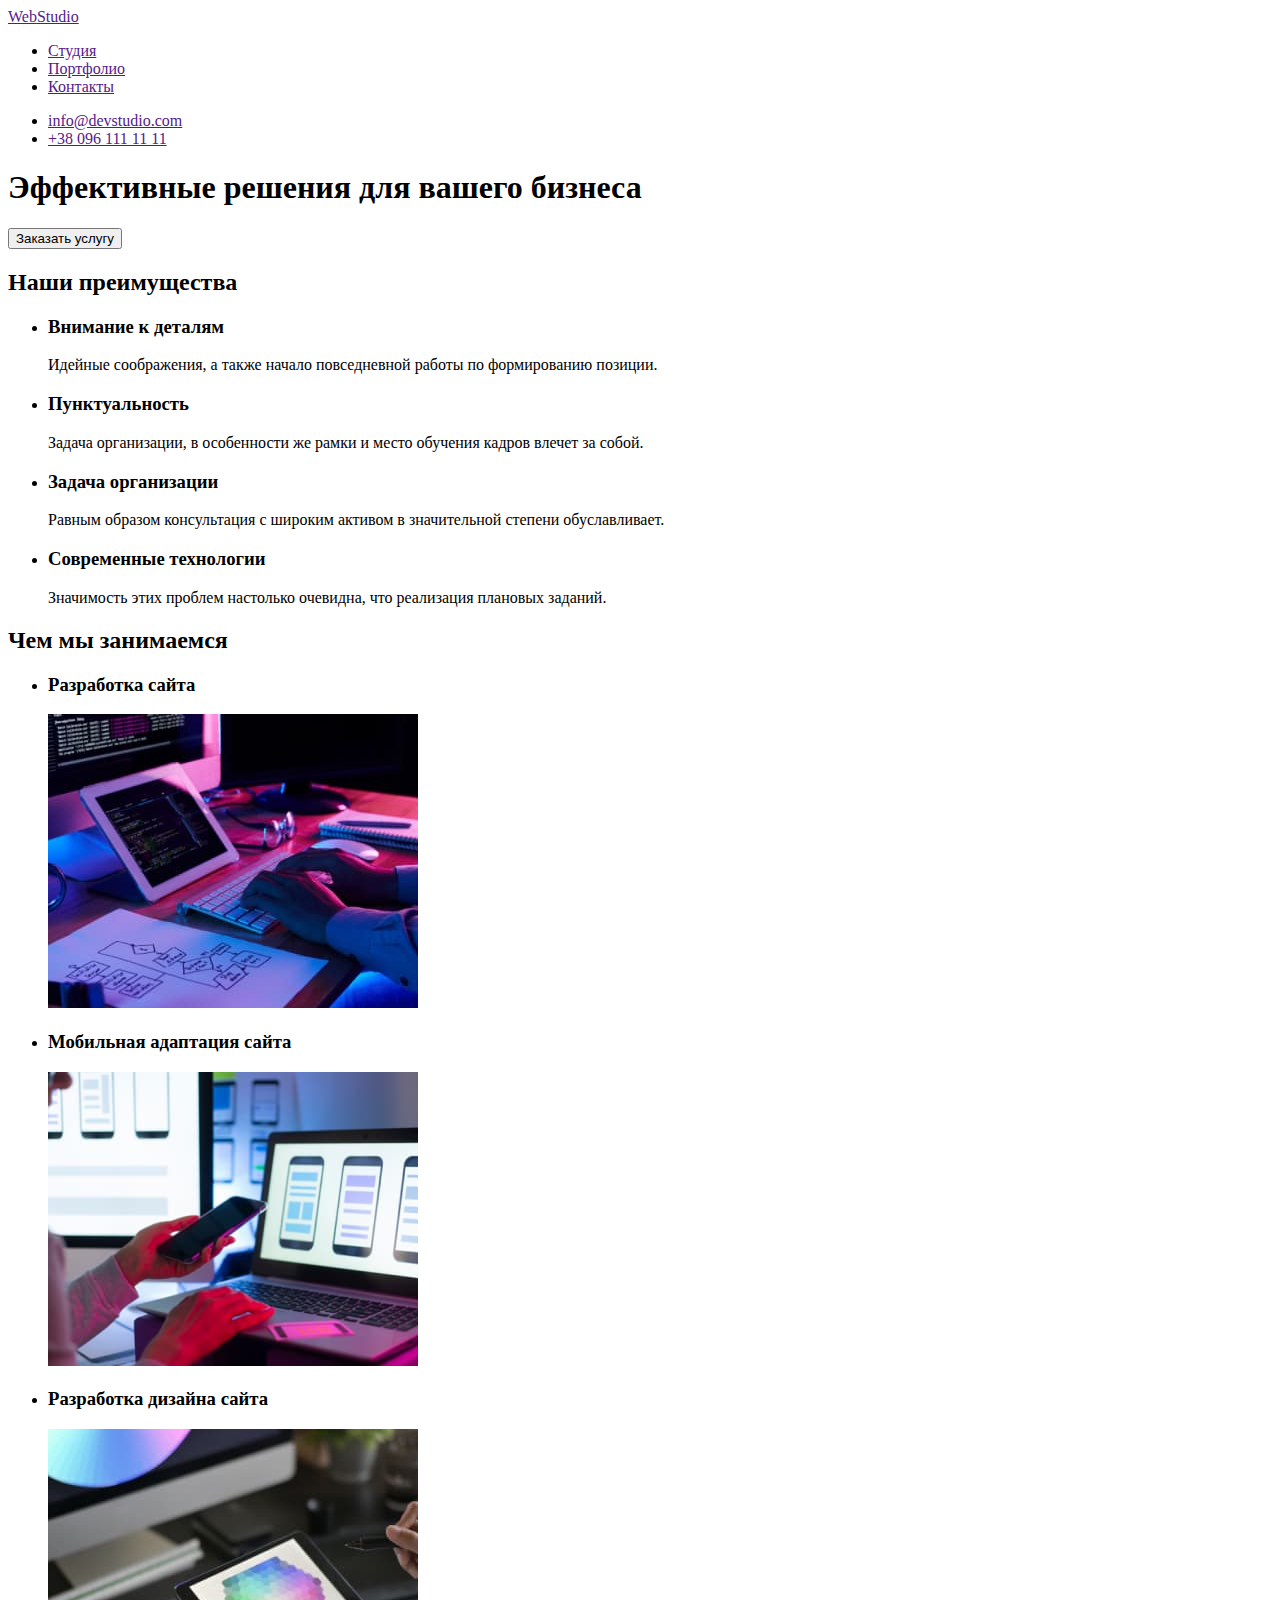
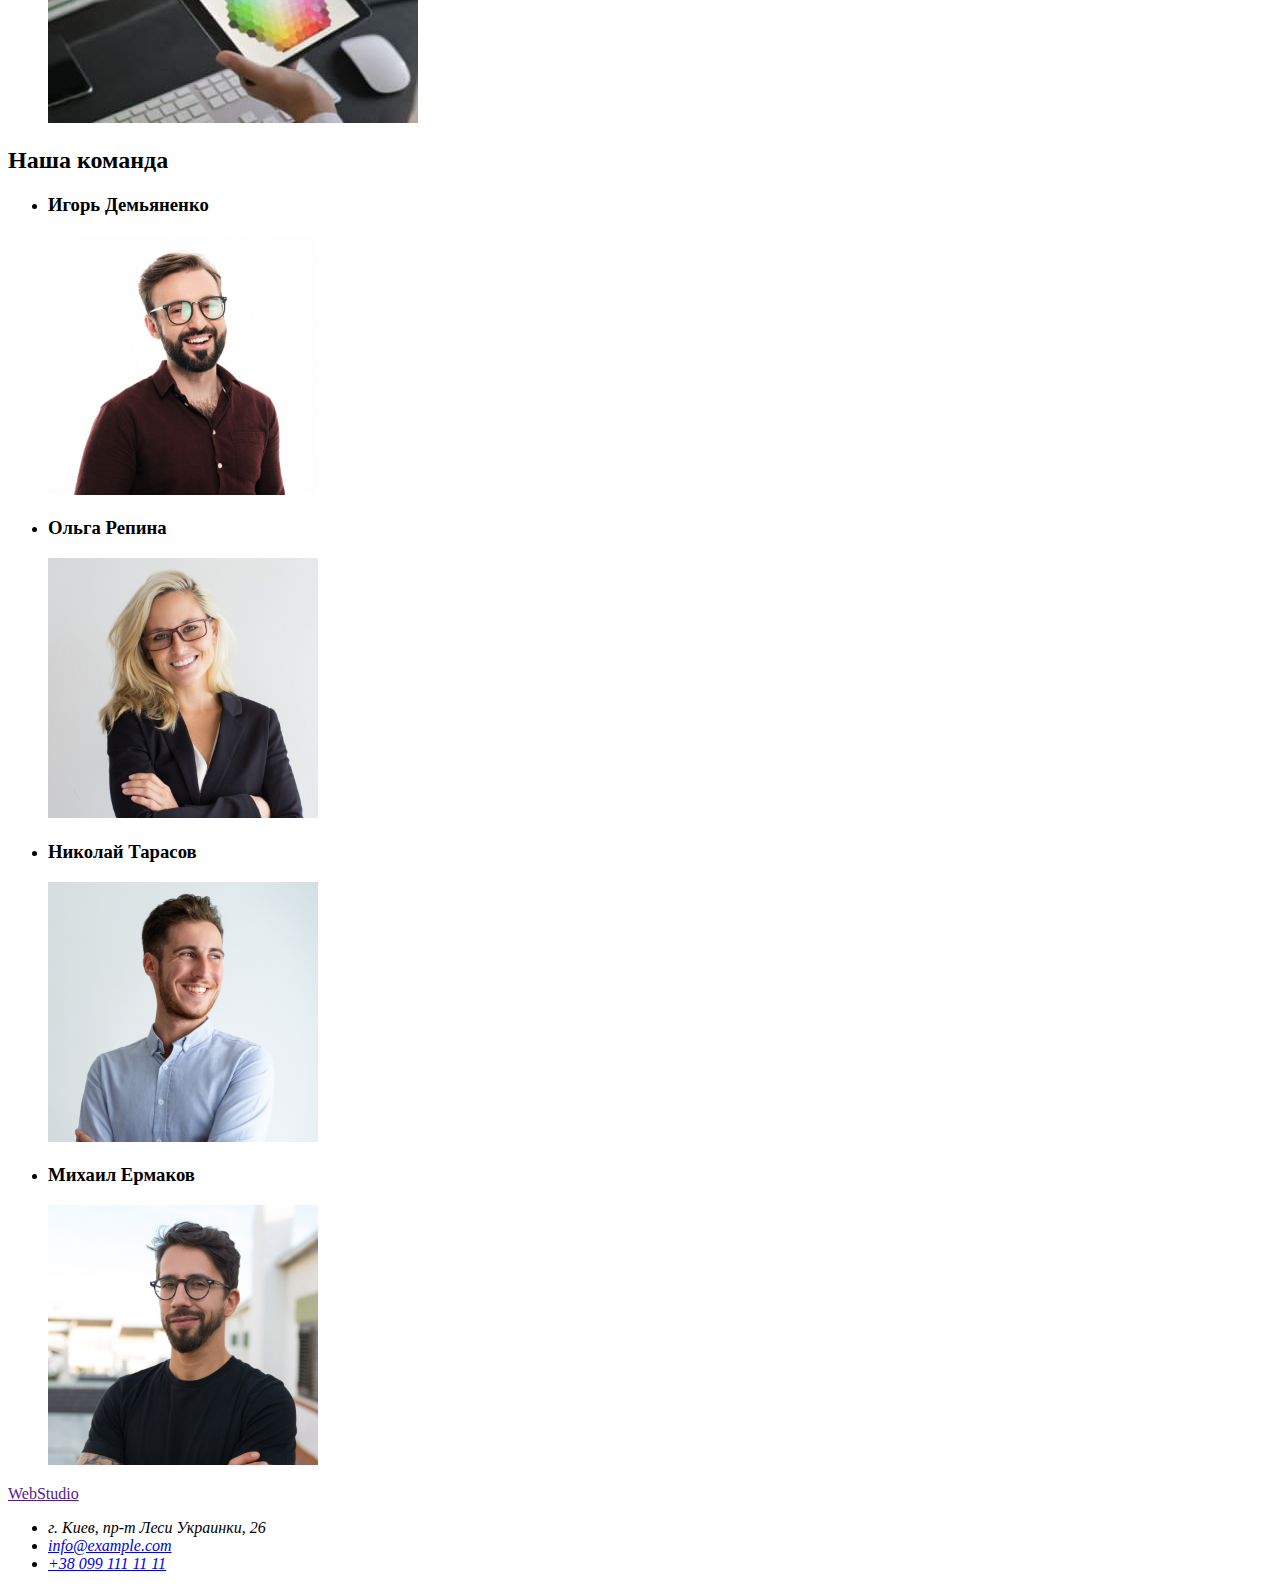
==== index.html @ 21031c21 "Створення проекту" ====
<!DOCTYPE html>
<html lang="ru">
<head>
	<meta charset="UTF-8">
	<meta http-equiv="X-UA-Compatible" content="IE=edge">
	<meta name="viewport" content="width=device-width, initial-scale=1.0">
	<title>Document</title>
</head>
<body>
	<!-- Header -->
	<header>
		<nav>
			<a href=""><span>Web</span>Studio</a>
			<ul>
				<li><a href="">Студия</a></li>
				<li><a href="">Портфолио</a></li>
				<li><a href="">Контакты</a></li>
			</ul>
		</nav>
			<ul>
				<li><a href="">info@devstudio.com</a></li>
				<li><a href="">+38 096 111 11 11</a></li>
			</ul>
	</header>
	<main>
		<div>
			<!-- Герой -->
			<section>
				<h1>Эффективные решения для вашего бизнеса</h1>
				<button type="button">Заказать услугу</button>
			</section>
		</div>
		<!-- Наши преимущества -->
		<section>
			<h2>Наши преимущества</h2>
			<ul>
				<li>
					<h3>Внимание к деталям</h3>
					<p>Идейные соображения, а также начало повседневной работы по формированию позиции.</p>
				</li>
				<li>
					<h3>Пунктуальность</h3>
					<p>Задача организации, в особенности же рамки и место обучения кадров влечет за собой.</p>
				</li>
				<li>
					<h3>Задача организации</h3>
					<p>Равным образом консультация с широким активом в значительной степени обуславливает.</p>
				</li>
				<li>
					<h3>Современные технологии</h3>
					<p>Значимость этих проблем настолько очевидна, что реализация плановых заданий.</p>
				</li>
			</ul>
		</section>
		<!-- Чем мы занимаемся -->
		<section>
			<h2>Чем мы занимаемся</h2>
			<ul>
				<li>
					<h3>Разработка сайта</h3>
					<img src="./images/activity-1.jpg" alt="Фото разработка сайта" width="370">
				</li>
				<li>
					<h3>Мобильная адаптация сайта</h3>
					<img src="./images/activity-2.jpg" alt="Фото мобильная адаптация сайта" width="370">
				</li>
				<li>
					<h3>Разработка дизайна сайта</h3>
					<img src="./images/activity-3.jpg" alt="Фото разработка дизайна сайта" width="370">
				</li>
			</ul>
		</section>
		<section>
			<!-- Наша команда -->
			<h2>Наша команда</h2>
			<ul>
				<li>
					<h3>Игорь Демьяненко</h3>
					<p lang="en"></p>
					<img src="./images/officer-1.jpg" alt="Фото Игорь Демьяненко" width="270">
				</li>
				<li>
					<h3>Ольга Репина</h3>
					<p lang="en"></p>
					<img src="./images/officer-2.jpg" alt="Фото Ольга Репина" width="270">
				</li>
				<li>
					<h3>Николай Тарасов</h3>
					<p lang="en"></p>
					<img src="./images/officer-3.jpg" alt="Фото Николай Тарасов" width="270">
				</li>
				<li>
					<h3>Михаил Ермаков</h3>
					<p lang="en"></p>
					<img src="./images/officer-4.jpg" alt="Фото Михаил Ермаков" width="270">
				</li>
			</ul>
		</section>
	</main>
	<!-- Footer -->
	<footer>
		<a href=""><span>Web</span>Studio</a>
		<address>
			<ul>
				<li>г. Киев, пр-т Леси Украинки, 26</li>
				<li><a href="info@example.com">info@example.com</a></li>
				<li><a href="+380991111111">+38 099 111 11 11</a></li>
			</ul>
		</address>
	</footer>
</body>
</html>
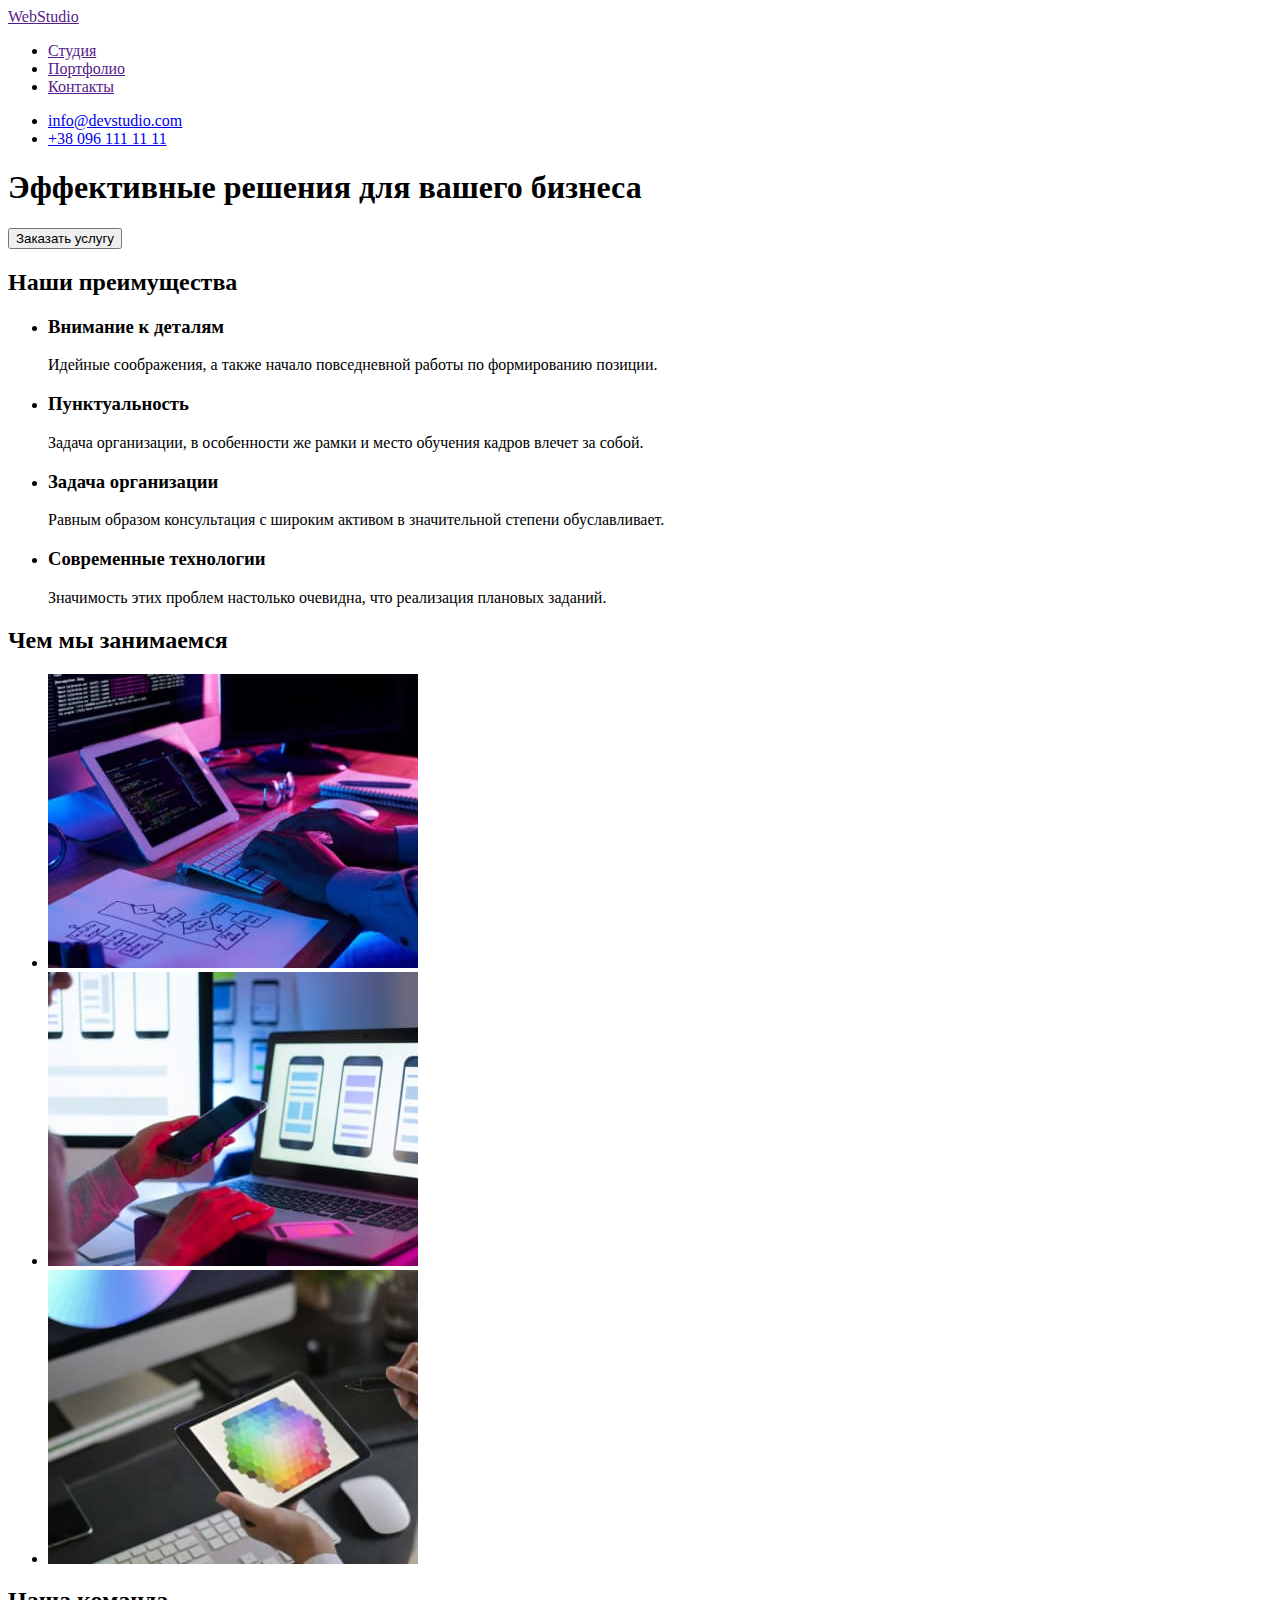
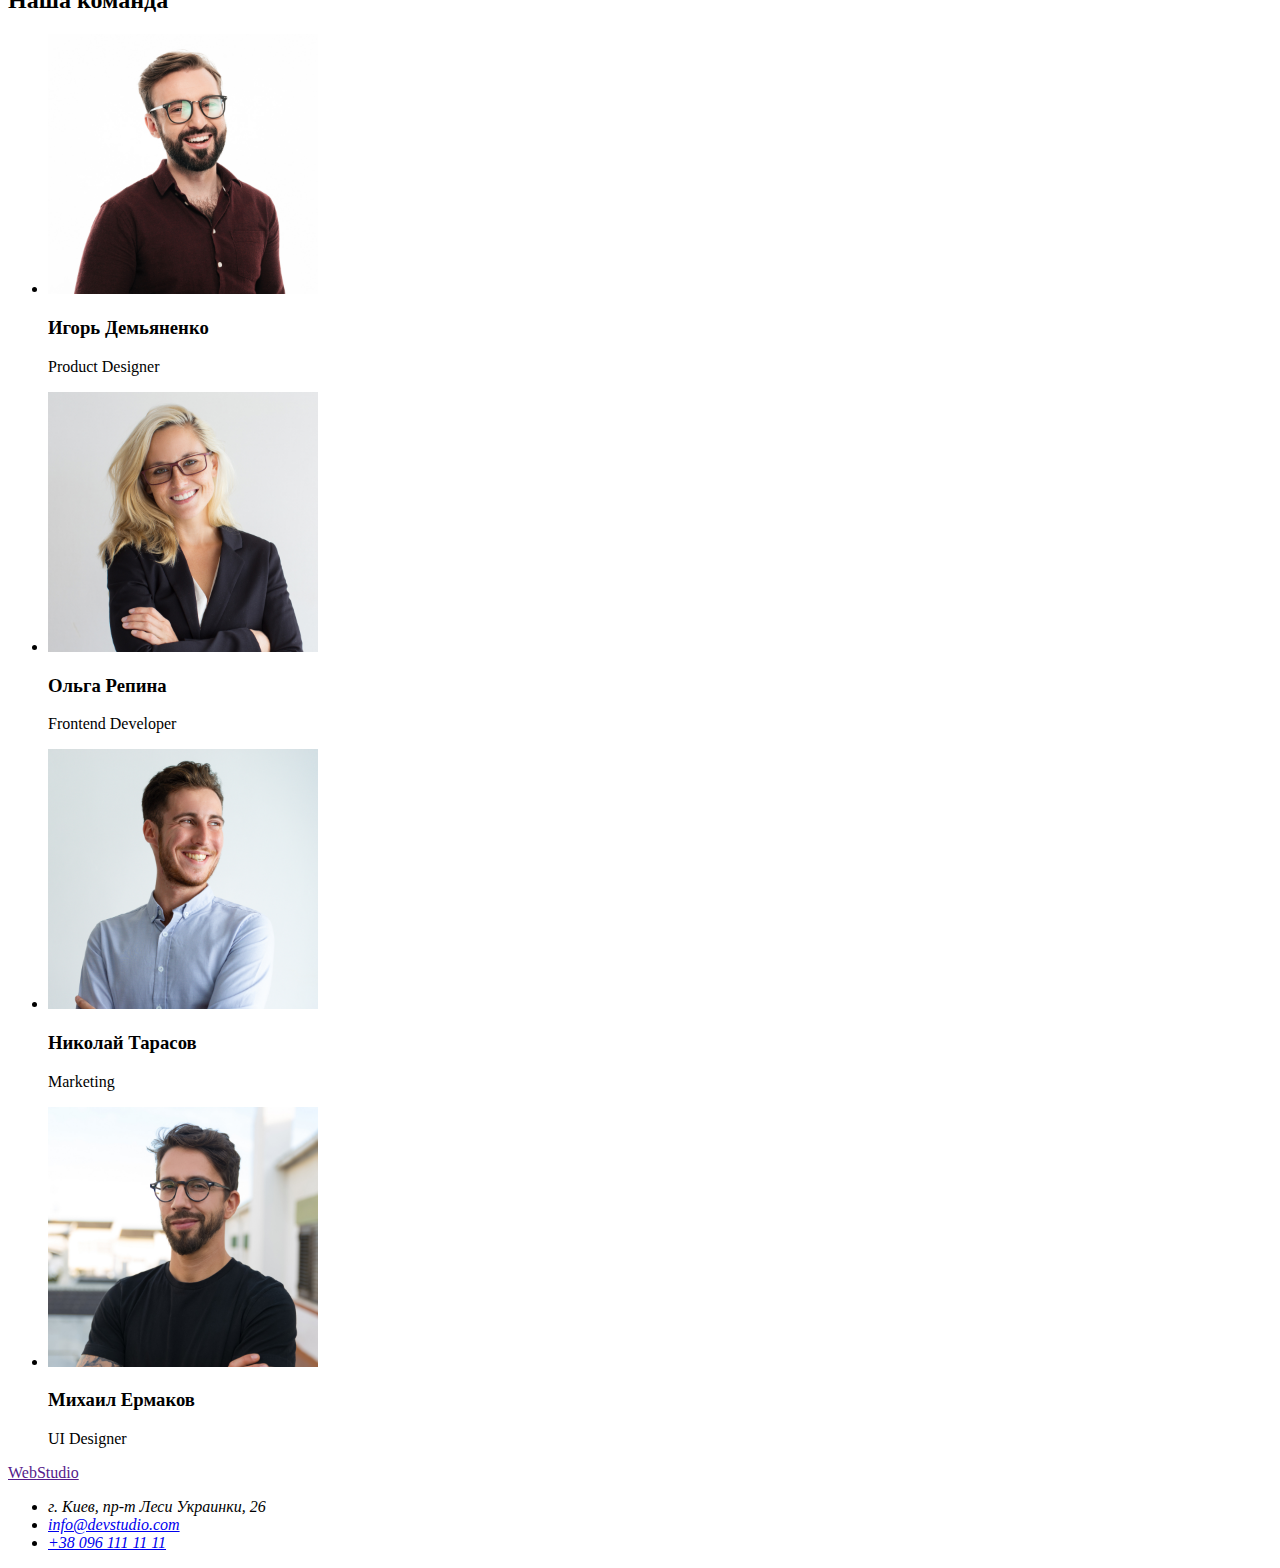
==== commit c6ca5a41: "ДЗ-1 з виправленнями" ====
--- a/index.html
+++ b/index.html
@@ -18,8 +18,8 @@
 			</ul>
 		</nav>
 			<ul>
-				<li><a href="">info@devstudio.com</a></li>
-				<li><a href="">+38 096 111 11 11</a></li>
+				<li><a href="mailto:info@devstudio.com">info@devstudio.com</a></li>
+				<li><a href="tel:+380961111111">+38 096 111 11 11</a></li>
 			</ul>
 	</header>
 	<main>
@@ -57,15 +57,12 @@
 			<h2>Чем мы занимаемся</h2>
 			<ul>
 				<li>
-					<h3>Разработка сайта</h3>
 					<img src="./images/activity-1.jpg" alt="Фото разработка сайта" width="370">
 				</li>
 				<li>
-					<h3>Мобильная адаптация сайта</h3>
 					<img src="./images/activity-2.jpg" alt="Фото мобильная адаптация сайта" width="370">
 				</li>
 				<li>
-					<h3>Разработка дизайна сайта</h3>
 					<img src="./images/activity-3.jpg" alt="Фото разработка дизайна сайта" width="370">
 				</li>
 			</ul>
@@ -75,24 +72,24 @@
 			<h2>Наша команда</h2>
 			<ul>
 				<li>
+					<img src="./images/officer-1.jpg" alt="Фото Игорь Демьяненко" width="270">
 					<h3>Игорь Демьяненко</h3>
-					<p lang="en"></p>
-					<img src="./images/officer-1.jpg" alt="Фото Игорь Демьяненко" width="270">
+					<p lang="en">Product Designer</p>
 				</li>
 				<li>
+					<img src="./images/officer-2.jpg" alt="Фото Ольга Репина" width="270">
 					<h3>Ольга Репина</h3>
-					<p lang="en"></p>
-					<img src="./images/officer-2.jpg" alt="Фото Ольга Репина" width="270">
+					<p lang="en">Frontend Developer</p>
 				</li>
 				<li>
+					<img src="./images/officer-3.jpg" alt="Фото Николай Тарасов" width="270">
 					<h3>Николай Тарасов</h3>
-					<p lang="en"></p>
-					<img src="./images/officer-3.jpg" alt="Фото Николай Тарасов" width="270">
+					<p lang="en">Marketing</p>
 				</li>
 				<li>
+					<img src="./images/officer-4.jpg" alt="Фото Михаил Ермаков" width="270">
 					<h3>Михаил Ермаков</h3>
-					<p lang="en"></p>
-					<img src="./images/officer-4.jpg" alt="Фото Михаил Ермаков" width="270">
+					<p lang="en">UI Designer</p>
 				</li>
 			</ul>
 		</section>
@@ -103,8 +100,8 @@
 		<address>
 			<ul>
 				<li>г. Киев, пр-т Леси Украинки, 26</li>
-				<li><a href="info@example.com">info@example.com</a></li>
-				<li><a href="+380991111111">+38 099 111 11 11</a></li>
+				<li><a href="mailto:info@devstudio.com">info@devstudio.com</a></li>
+				<li><a href="tel:+380961111111">+38 096 111 11 11</a></li>
 			</ul>
 		</address>
 	</footer>
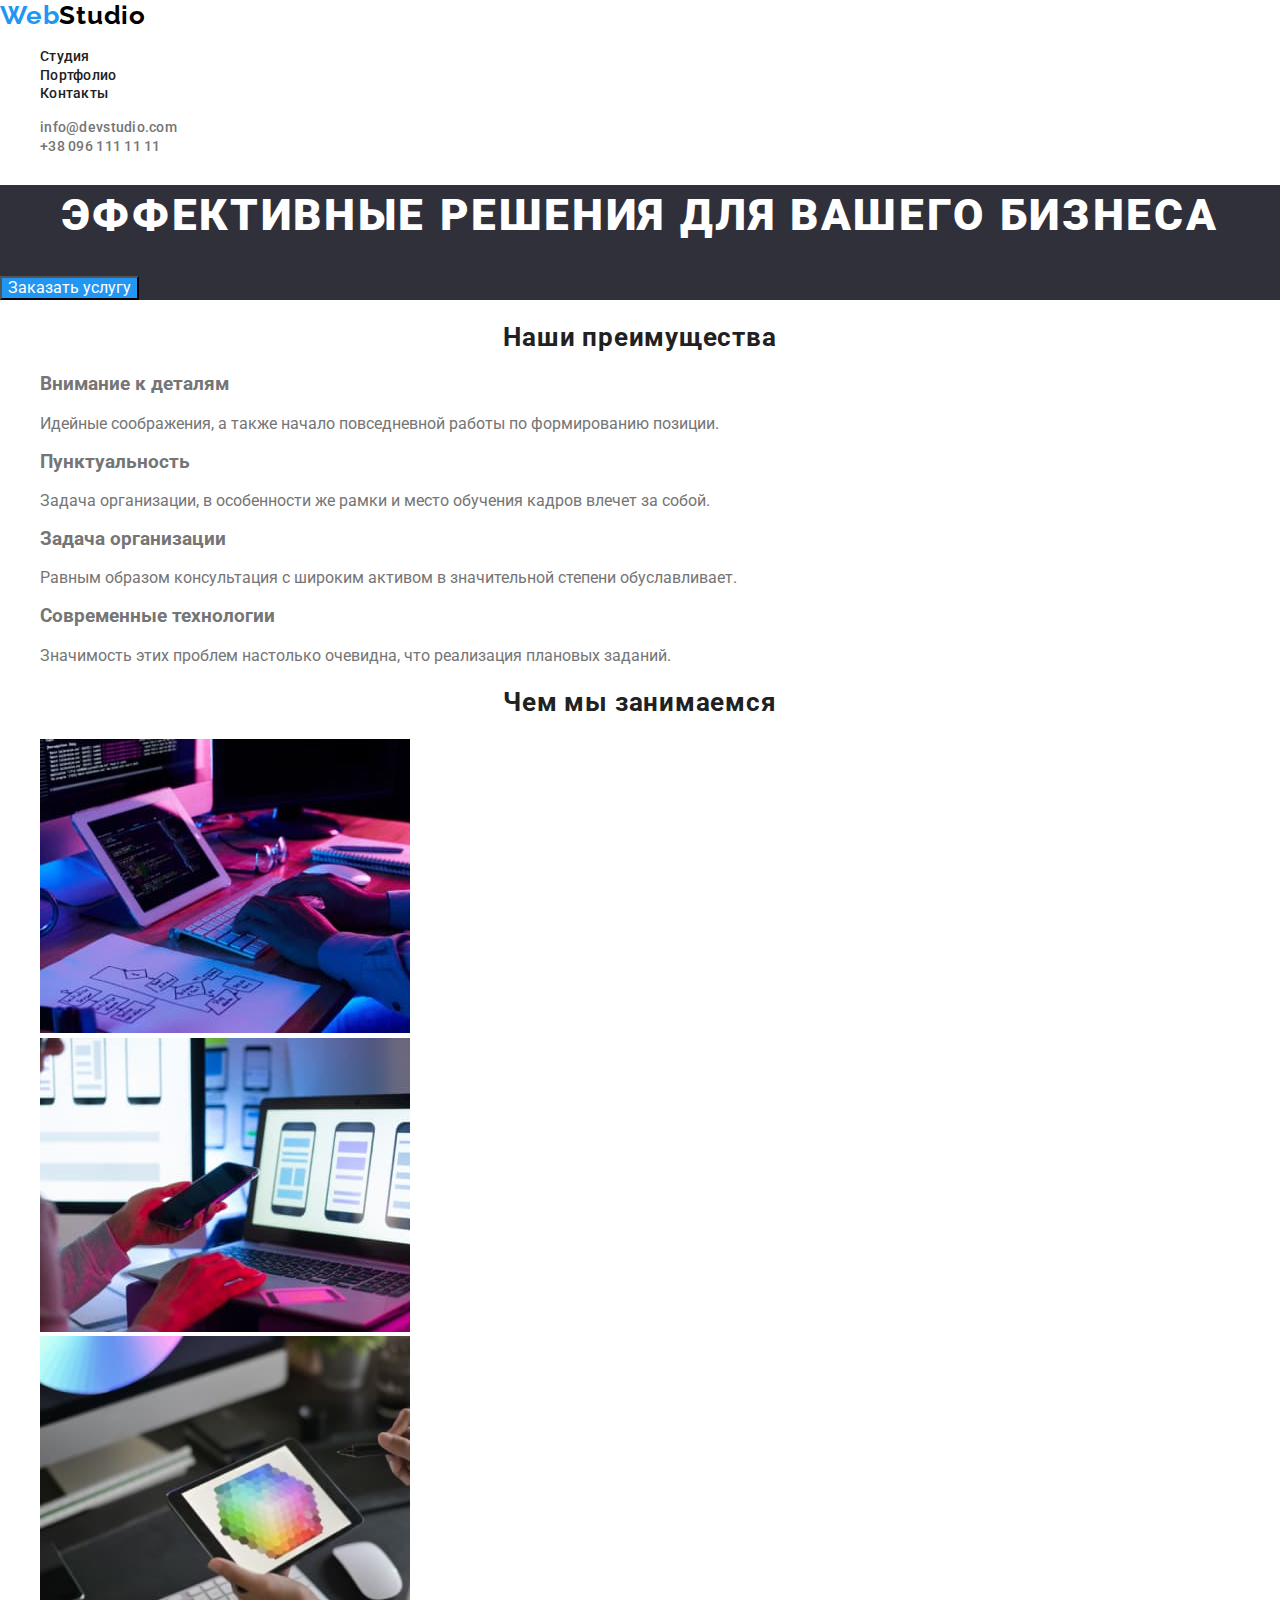
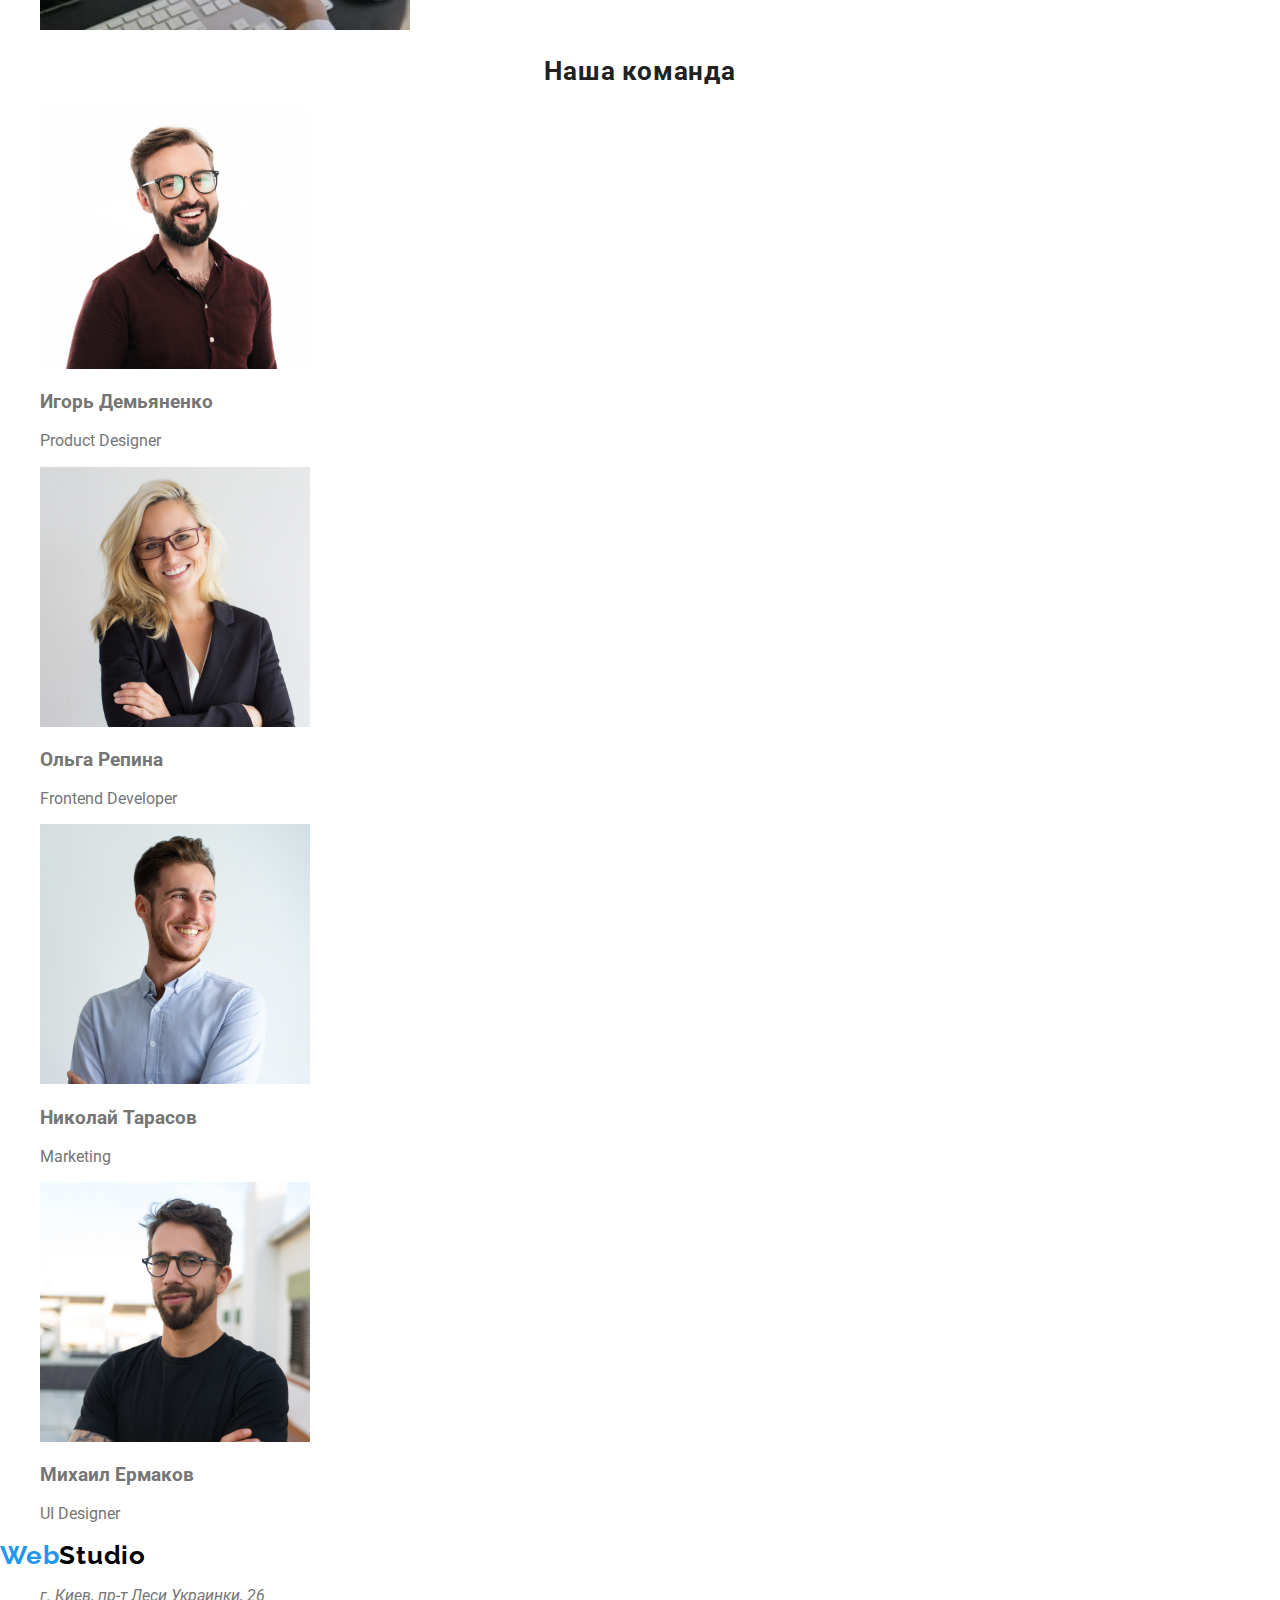
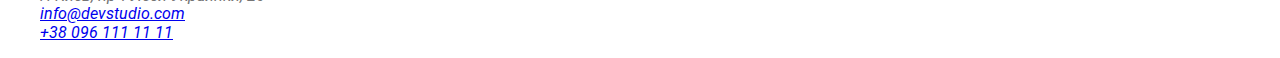
==== commit d95443d7: "Добавив першу частину стилів" ====
--- a/index.html
+++ b/index.html
@@ -5,35 +5,39 @@
 	<meta http-equiv="X-UA-Compatible" content="IE=edge">
 	<meta name="viewport" content="width=device-width, initial-scale=1.0">
 	<title>Document</title>
+	<link href="https://fonts.googleapis.com/css2?family=Raleway:wght@700&family=Roboto:wght@400;500;700;900&display=swap"
+		rel="stylesheet">
+	<link rel="stylesheet" href="https://cdnjs.cloudflare.com/ajax/libs/modern-normalize/1.0.0/modern-normalize.min.css" />
+	<link rel="stylesheet" href="./css/styles.css">
 </head>
 <body>
 	<!-- Header -->
 	<header>
 		<nav>
-			<a href=""><span>Web</span>Studio</a>
-			<ul>
-				<li><a href="">Студия</a></li>
-				<li><a href="">Портфолио</a></li>
-				<li><a href="">Контакты</a></li>
+			<a href="" class="logo"><span class="logo-accent">Web</span>Studio</a>
+			<ul class="nav list">
+				<li><a href="" class="nav-link">Студия</a></li>
+				<li><a href="" class="nav-link">Портфолио</a></li>
+				<li><a href="" class="nav-link">Контакты</a></li>
 			</ul>
 		</nav>
-			<ul>
-				<li><a href="mailto:info@devstudio.com">info@devstudio.com</a></li>
-				<li><a href="tel:+380961111111">+38 096 111 11 11</a></li>
+			<ul class="contact list">
+				<li><a href="mailto:info@devstudio.com" class="contact-link">info@devstudio.com</a></li>
+				<li><a href="tel:+380961111111" class="contact-link">+38 096 111 11 11</a></li>
 			</ul>
 	</header>
 	<main>
 		<div>
 			<!-- Герой -->
-			<section>
-				<h1>Эффективные решения для вашего бизнеса</h1>
-				<button type="button">Заказать услугу</button>
+			<section class="hero">
+				<h1 class="hero-title">Эффективные решения для вашего бизнеса</h1>
+				<button type="button" class="button hero-button">Заказать услугу</button>
 			</section>
 		</div>
 		<!-- Наши преимущества -->
-		<section>
-			<h2>Наши преимущества</h2>
-			<ul>
+		<section class="section">
+			<h2 class="section-title">Наши преимущества</h2>
+			<ul class="list">
 				<li>
 					<h3>Внимание к деталям</h3>
 					<p>Идейные соображения, а также начало повседневной работы по формированию позиции.</p>
@@ -53,9 +57,9 @@
 			</ul>
 		</section>
 		<!-- Чем мы занимаемся -->
-		<section>
-			<h2>Чем мы занимаемся</h2>
-			<ul>
+		<section class="section">
+			<h2 class="section-title">Чем мы занимаемся</h2>
+			<ul class="list">
 				<li>
 					<img src="./images/activity-1.jpg" alt="Фото разработка сайта" width="370">
 				</li>
@@ -67,10 +71,10 @@
 				</li>
 			</ul>
 		</section>
-		<section>
-			<!-- Наша команда -->
-			<h2>Наша команда</h2>
-			<ul>
+					<!-- Наша команда -->
+		<section class="section">
+			<h2 class="section-title">Наша команда</h2>
+			<ul class="list">
 				<li>
 					<img src="./images/officer-1.jpg" alt="Фото Игорь Демьяненко" width="270">
 					<h3>Игорь Демьяненко</h3>
@@ -96,9 +100,9 @@
 	</main>
 	<!-- Footer -->
 	<footer>
-		<a href=""><span>Web</span>Studio</a>
+		<a href="" class="logo"><span class="logo-accent">Web</span>Studio</a>
 		<address>
-			<ul>
+			<ul class="list">
 				<li>г. Киев, пр-т Леси Украинки, 26</li>
 				<li><a href="mailto:info@devstudio.com">info@devstudio.com</a></li>
 				<li><a href="tel:+380961111111">+38 096 111 11 11</a></li>
--- a/css/styles.css
+++ b/css/styles.css
@@ -0,0 +1,101 @@
+:root {
+	--light-background-color: #fff;
+	--dark-background-color: #2F303A;
+	--acent-color: #2196F3;
+	--light-color-text: #fff;
+	--direct-color-text: #757575;
+	--black-color-text: #000;
+	--header-color-text: #212121;
+}
+
+body {
+	font-family: 'Roboto', sans-serif;
+	color: #757575;
+
+	background-color: var(--light-background-color);
+}
+
+.list {
+	list-style: none;
+}
+
+.logo {
+	font-family: 'Raleway', sans-serif;
+	color: var(--black-color-text);
+	font-weight: 700;
+	font-size: 26px;
+	line-height: 1.2;
+	letter-spacing: 0.03em;
+	text-decoration: none;
+}
+
+.logo:focus {
+	outline: none;
+}
+
+.logo-accent {
+	color: var(--acent-color);
+}
+
+.nav-link {
+	color: var(--header-color-text);
+	font-weight: 500;
+	font-size: 14px;
+	line-height: 1.1;
+	letter-spacing: 0.02em;
+	text-decoration: none;
+}
+
+.nav-link:hover,
+.nav-link:focus {
+	color: var(--acent-color);
+
+	cursor: pointer;
+	outline: 0;
+}
+
+.contact-link {
+	color: var(--direct-color-text);
+	font-weight: 500;
+	font-size: 14px;
+	line-height: 16px;
+	letter-spacing: 0.02em;
+	text-decoration: none;
+}
+
+.contact-link:hover,
+.contact-link:focus {
+	color: var(--acent-color);
+
+	cursor: pointer;
+	outline: 0;
+}
+
+.hero {
+	background-color: var(--dark-background-color);
+}
+
+.hero-title {
+		color: var(--light-color-text);
+		font-weight: 900;
+		font-size: 44px;
+		line-height: 1.4;
+		text-align: center;
+		letter-spacing: 0.06em;
+		text-transform: uppercase;
+}
+
+.hero-button {
+	color: var(--light-color-text);
+
+	background-color: var(--acent-color);
+}
+
+.section-title {
+	color: var(--header-color-text);
+	font-weight: 700;
+	font-size: 26px;
+	line-height: 1.2;
+	letter-spacing: 0.03em;
+	text-align: center;
+}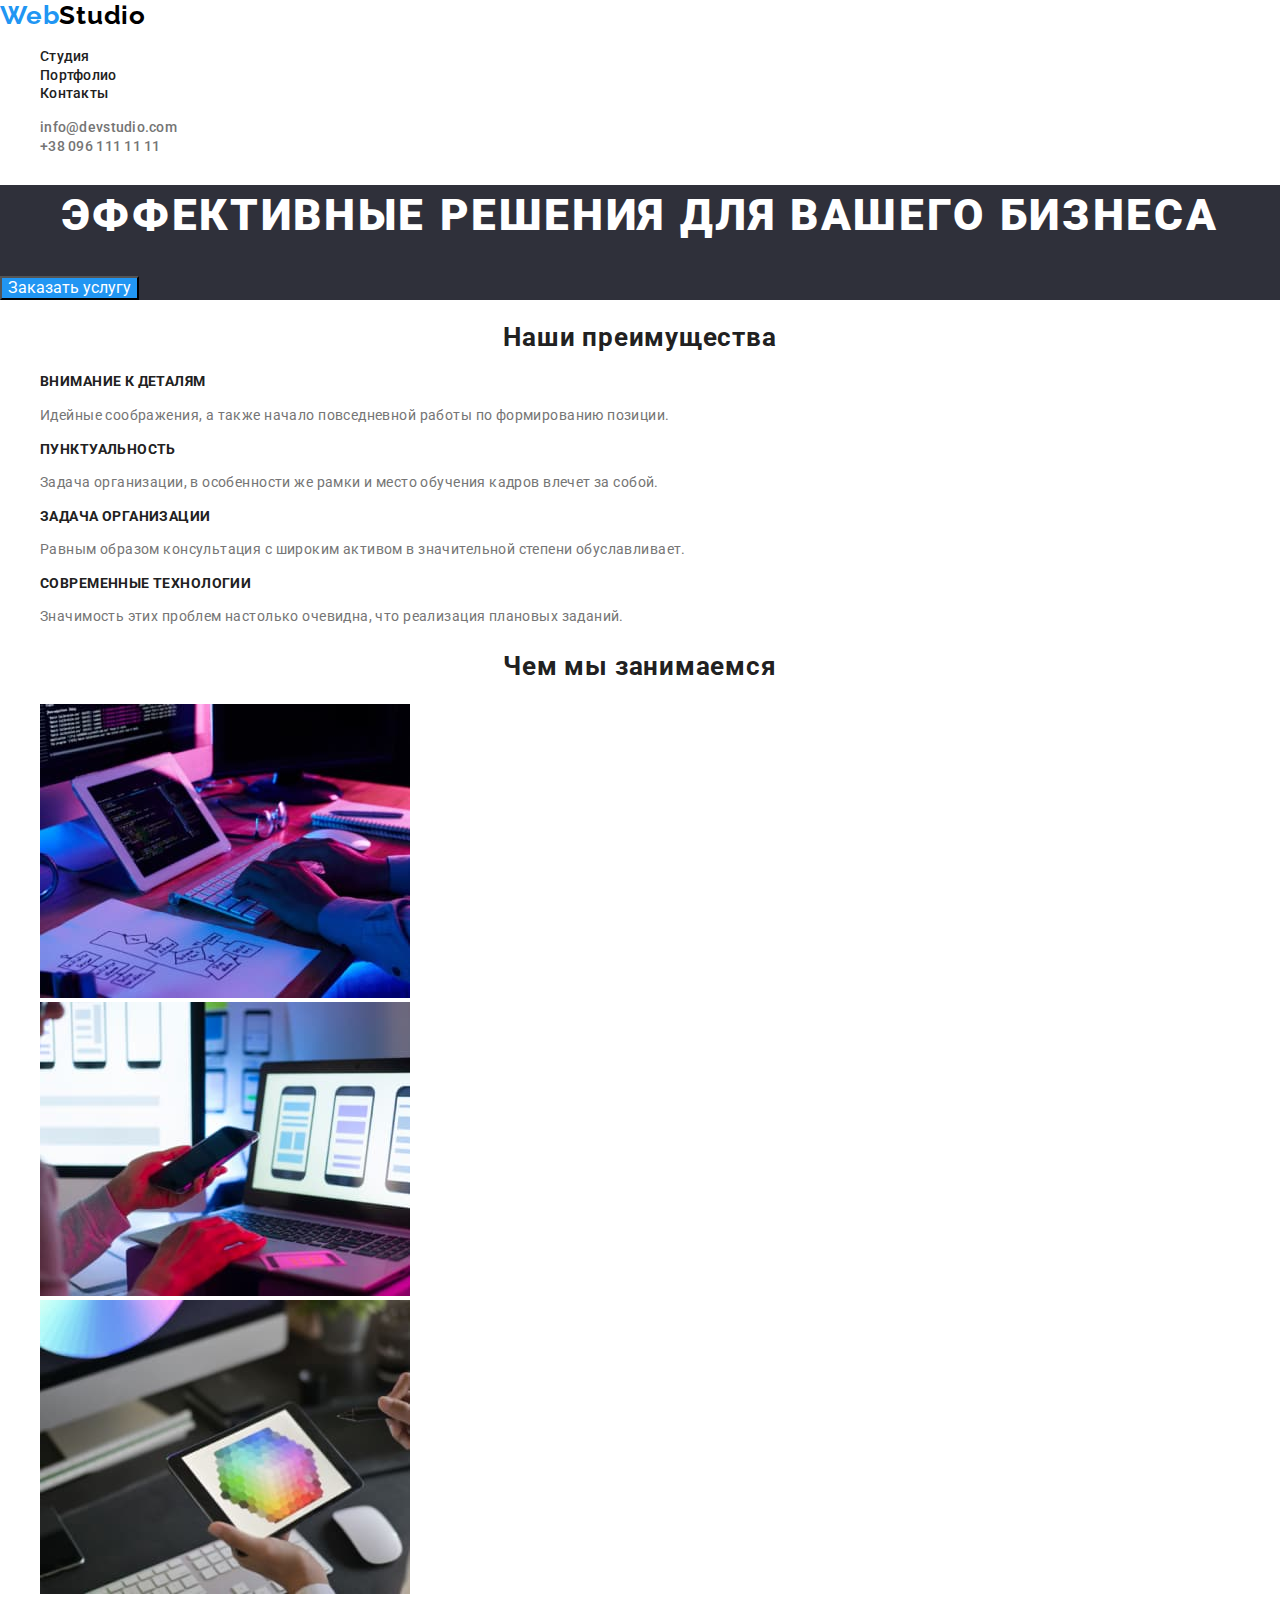
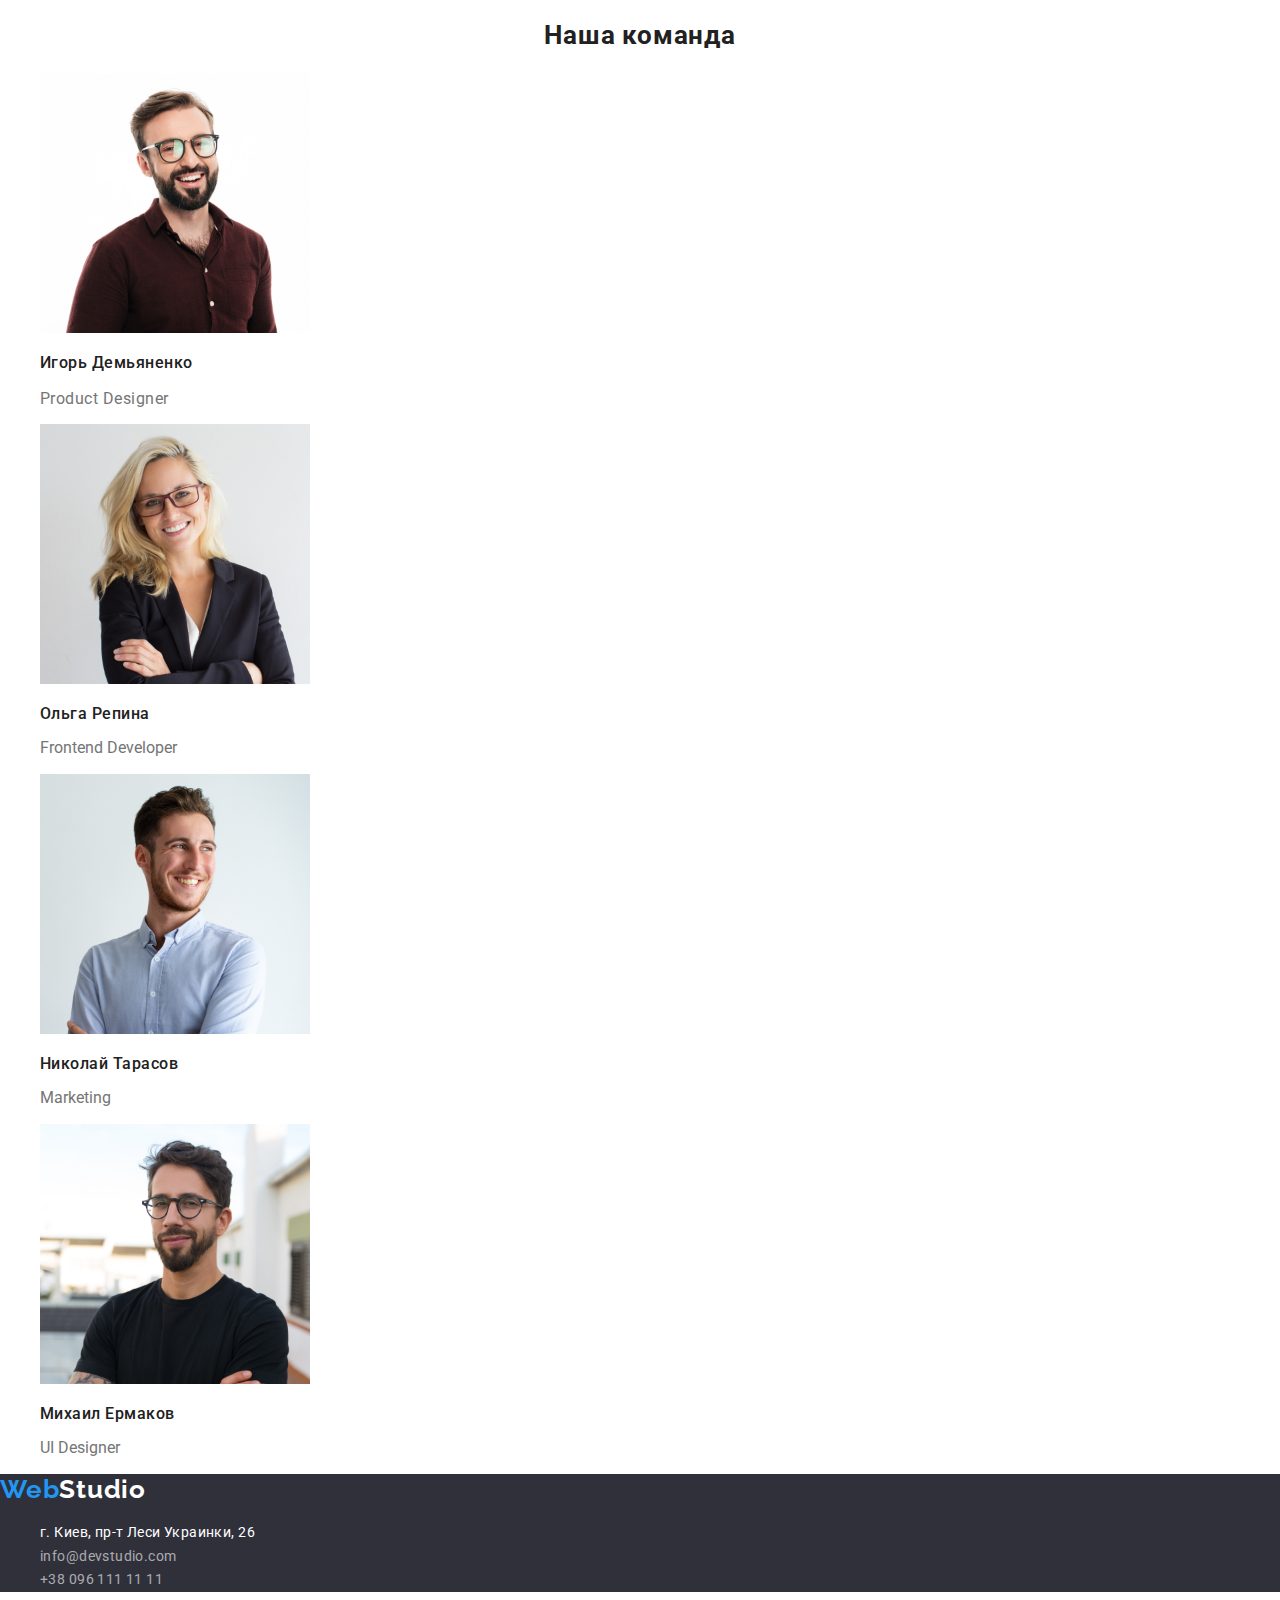
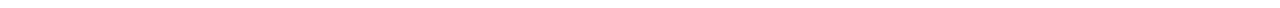
==== commit d5dd77e5: "Добавив стилі на сторінку Студия" ====
--- a/index.html
+++ b/index.html
@@ -21,9 +21,9 @@
 				<li><a href="" class="nav-link">Контакты</a></li>
 			</ul>
 		</nav>
-			<ul class="contact list">
-				<li><a href="mailto:info@devstudio.com" class="contact-link">info@devstudio.com</a></li>
-				<li><a href="tel:+380961111111" class="contact-link">+38 096 111 11 11</a></li>
+			<ul class="contacts list">
+				<li><a href="mailto:info@devstudio.com" class="contacts-link">info@devstudio.com</a></li>
+				<li><a href="tel:+380961111111" class="contacts-link">+38 096 111 11 11</a></li>
 			</ul>
 	</header>
 	<main>
@@ -37,22 +37,22 @@
 		<!-- Наши преимущества -->
 		<section class="section">
 			<h2 class="section-title">Наши преимущества</h2>
-			<ul class="list">
+			<ul class="list features-list">
 				<li>
-					<h3>Внимание к деталям</h3>
-					<p>Идейные соображения, а также начало повседневной работы по формированию позиции.</p>
+					<h3 class="title">Внимание к деталям</h3>
+					<p class="text">Идейные соображения, а также начало повседневной работы по формированию позиции.</p>
 				</li>
 				<li>
-					<h3>Пунктуальность</h3>
-					<p>Задача организации, в особенности же рамки и место обучения кадров влечет за собой.</p>
+					<h3 class="title">Пунктуальность</h3>
+					<p class="text">Задача организации, в особенности же рамки и место обучения кадров влечет за собой.</p>
 				</li>
 				<li>
-					<h3>Задача организации</h3>
-					<p>Равным образом консультация с широким активом в значительной степени обуславливает.</p>
+					<h3 class="title">Задача организации</h3>
+					<p class="text">Равным образом консультация с широким активом в значительной степени обуславливает.</p>
 				</li>
 				<li>
-					<h3>Современные технологии</h3>
-					<p>Значимость этих проблем настолько очевидна, что реализация плановых заданий.</p>
+					<h3 class="title">Современные технологии</h3>
+					<p class="text">Значимость этих проблем настолько очевидна, что реализация плановых заданий.</p>
 				</li>
 			</ul>
 		</section>
@@ -74,38 +74,38 @@
 					<!-- Наша команда -->
 		<section class="section">
 			<h2 class="section-title">Наша команда</h2>
-			<ul class="list">
+			<ul class="list team-list">
 				<li>
 					<img src="./images/officer-1.jpg" alt="Фото Игорь Демьяненко" width="270">
-					<h3>Игорь Демьяненко</h3>
-					<p lang="en">Product Designer</p>
+					<h3 class="title">Игорь Демьяненко</h3>
+					<p lang="en" class="text">Product Designer</p>
 				</li>
 				<li>
 					<img src="./images/officer-2.jpg" alt="Фото Ольга Репина" width="270">
-					<h3>Ольга Репина</h3>
-					<p lang="en">Frontend Developer</p>
+					<h3 class="title">Ольга Репина</h3>
+					<p lang="en class="text">Frontend Developer</p>
 				</li>
 				<li>
 					<img src="./images/officer-3.jpg" alt="Фото Николай Тарасов" width="270">
-					<h3>Николай Тарасов</h3>
-					<p lang="en">Marketing</p>
+					<h3 class="title">Николай Тарасов</h3>
+					<p lang="en class="text">Marketing</p>
 				</li>
 				<li>
 					<img src="./images/officer-4.jpg" alt="Фото Михаил Ермаков" width="270">
-					<h3>Михаил Ермаков</h3>
-					<p lang="en">UI Designer</p>
+					<h3 class="title">Михаил Ермаков</h3>
+					<p lang="en class="text">UI Designer</p>
 				</li>
 			</ul>
 		</section>
 	</main>
 	<!-- Footer -->
-	<footer>
+	<footer class="footer">
 		<a href="" class="logo"><span class="logo-accent">Web</span>Studio</a>
 		<address>
-			<ul class="list">
-				<li>г. Киев, пр-т Леси Украинки, 26</li>
-				<li><a href="mailto:info@devstudio.com">info@devstudio.com</a></li>
-				<li><a href="tel:+380961111111">+38 096 111 11 11</a></li>
+			<ul class="list footer-list">
+				<li class="text">г. Киев, пр-т Леси Украинки, 26</li>
+				<li><a href="mailto:info@devstudio.com" class="link">info@devstudio.com</a></li>
+				<li><a href="tel:+380961111111"  class="link">+38 096 111 11 11</a></li>
 			</ul>
 		</address>
 	</footer>
--- a/css/styles.css
+++ b/css/styles.css
@@ -2,15 +2,16 @@
 	--light-background-color: #fff;
 	--dark-background-color: #2F303A;
 	--acent-color: #2196F3;
-	--light-color-text: #fff;
-	--direct-color-text: #757575;
-	--black-color-text: #000;
-	--header-color-text: #212121;
+	--light-text-color: #fff;
+	--light-link-color: rgba(255, 255, 255, 0.6);
+	--primary-text-color: #757575;
+	--black-text-color: #000;
+	--title-text-color: #212121;
 }
 
 body {
 	font-family: 'Roboto', sans-serif;
-	color: #757575;
+	color: var(--primary-text-color);
 
 	background-color: var(--light-background-color);
 }
@@ -19,9 +20,11 @@
 	list-style: none;
 }
 
+/* Сторінка студія */
+/* Логотип */
 .logo {
 	font-family: 'Raleway', sans-serif;
-	color: var(--black-color-text);
+	color: var(--black-text-color);
 	font-weight: 700;
 	font-size: 26px;
 	line-height: 1.2;
@@ -29,6 +32,7 @@
 	text-decoration: none;
 }
 
+/* logo */
 .logo:focus {
 	outline: none;
 }
@@ -37,8 +41,9 @@
 	color: var(--acent-color);
 }
 
+/* nav */
 .nav-link {
-	color: var(--header-color-text);
+	color: var(--title-text-color);
 	font-weight: 500;
 	font-size: 14px;
 	line-height: 1.1;
@@ -50,12 +55,12 @@
 .nav-link:focus {
 	color: var(--acent-color);
 
-	cursor: pointer;
 	outline: 0;
 }
 
-.contact-link {
-	color: var(--direct-color-text);
+/* contact */
+.contacts-link {
+	color: var(--primary-text-color);
 	font-weight: 500;
 	font-size: 14px;
 	line-height: 16px;
@@ -63,39 +68,99 @@
 	text-decoration: none;
 }
 
-.contact-link:hover,
-.contact-link:focus {
+.contacts-link:hover,
+.contacts-link:focus {
 	color: var(--acent-color);
 
-	cursor: pointer;
 	outline: 0;
 }
 
+/* hero */
 .hero {
 	background-color: var(--dark-background-color);
 }
 
 .hero-title {
-		color: var(--light-color-text);
-		font-weight: 900;
-		font-size: 44px;
-		line-height: 1.4;
-		text-align: center;
-		letter-spacing: 0.06em;
-		text-transform: uppercase;
+	color: var(--light-text-color);
+	font-weight: 900;
+	font-size: 44px;
+	line-height: 1.4;
+	text-align: center;
+	letter-spacing: 0.06em;
+	text-transform: uppercase;
 }
 
 .hero-button {
-	color: var(--light-color-text);
+	color: var(--light-text-color);
 
 	background-color: var(--acent-color);
+
+	cursor: pointer;
 }
 
+/* section */
 .section-title {
-	color: var(--header-color-text);
+	color: var(--title-text-color);
 	font-weight: 700;
 	font-size: 26px;
 	line-height: 1.2;
 	letter-spacing: 0.03em;
 	text-align: center;
+}
+
+/* features */
+.features-list .title {
+	color: var(--title-text-color);
+	font-weight: 700;
+	font-size: 14px;
+	line-height: 1.1;
+	letter-spacing: 0.03em;
+	text-transform: uppercase;
+}
+
+.features-list .text {
+	font-size: 14px;
+	line-height: 1.7;
+	letter-spacing: 0.03em;
+}
+
+/* team */
+.team-list .title {
+	color: var(--title-text-color);
+	font-weight: 500;
+	font-size: 16px;
+	line-height: 1.2;
+	letter-spacing: 0.03em;
+}
+
+.team-list .text {
+	font-size: 16px;
+	line-height: 1.2;
+	letter-spacing: 0.03em;
+}
+
+/* footer */
+.footer {
+		background-color: var(--dark-background-color);
+}
+
+.footer .logo {
+	color: var(--light-text-color);
+}
+
+.footer-list .text {
+	color: var(--light-text-color);
+	font-style: normal;
+	font-size: 14px;
+	line-height: 1.7;
+	letter-spacing: 0.03em;
+}
+
+.footer-list .link {
+	color: var(--light-link-color);
+	font-style: normal;
+	font-size: 14px;
+	line-height: 1.7;
+	letter-spacing: 0.03em;
+	text-decoration: none;
 }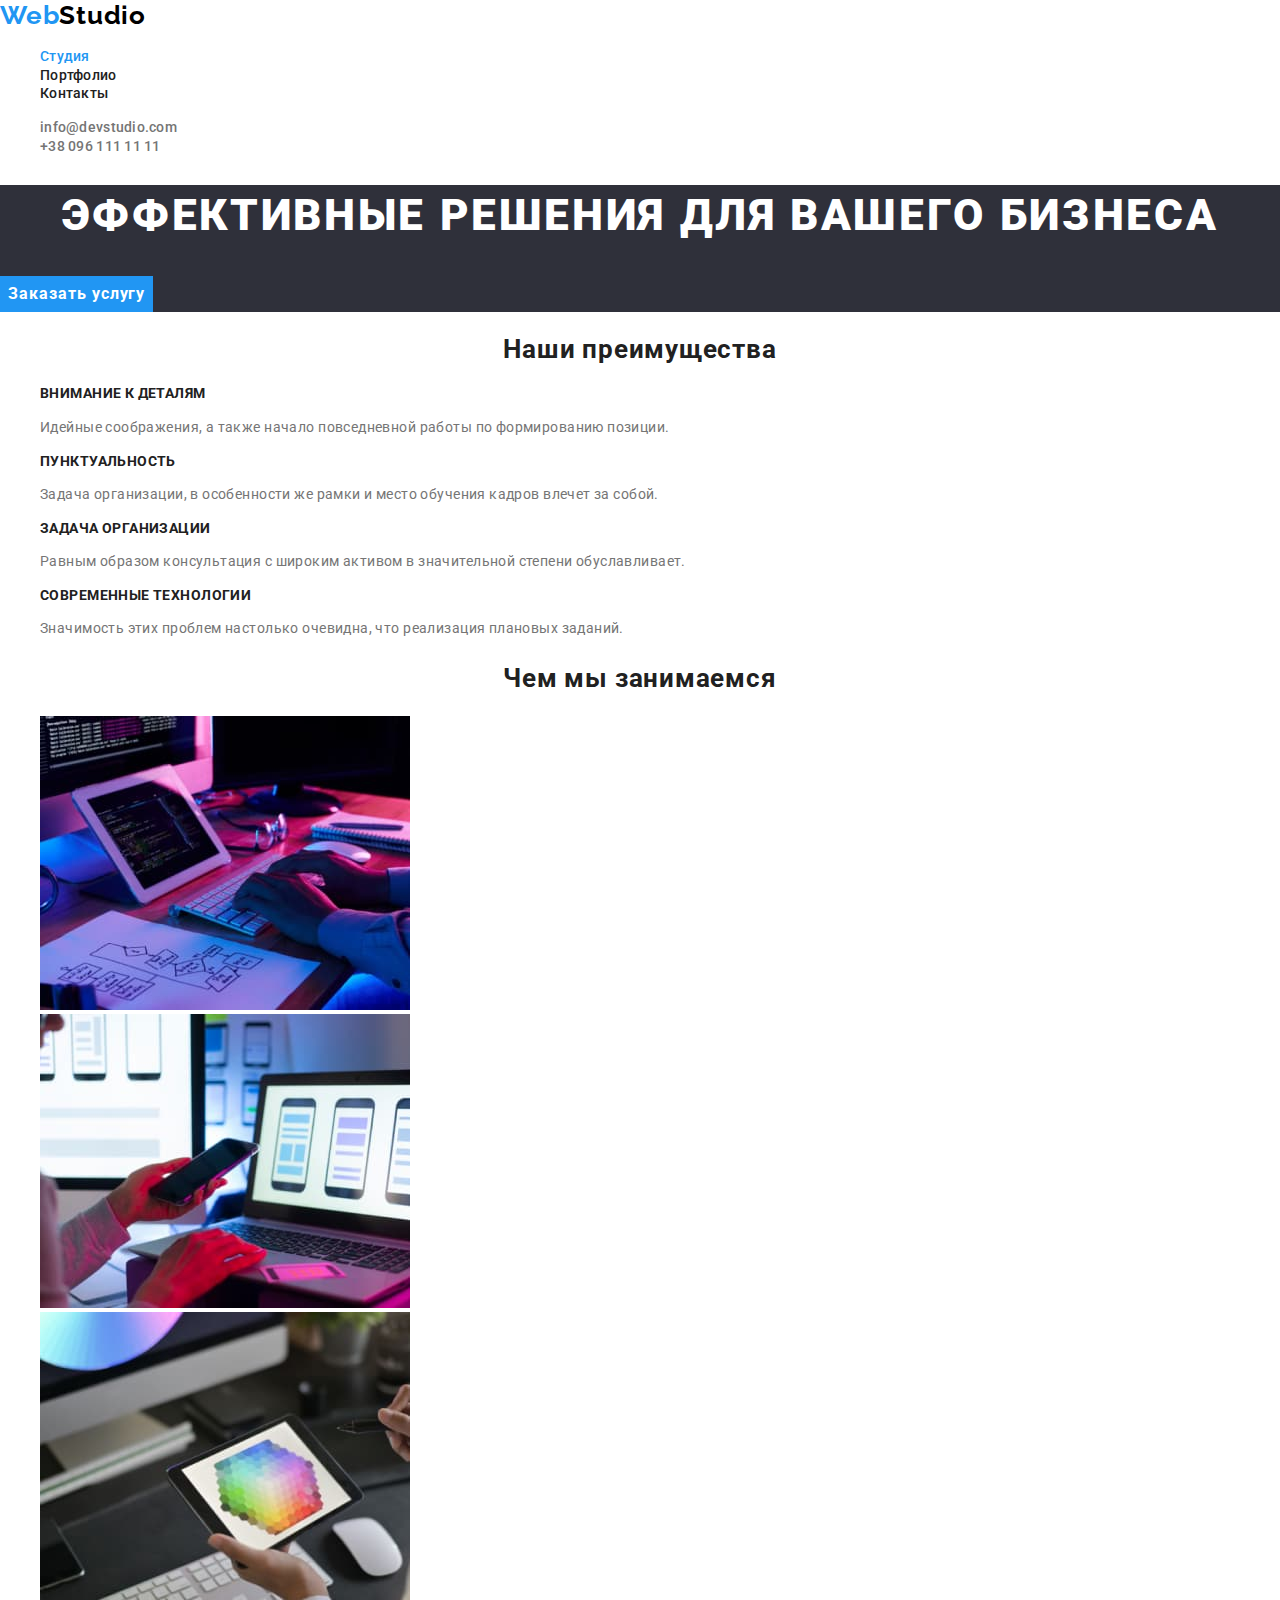
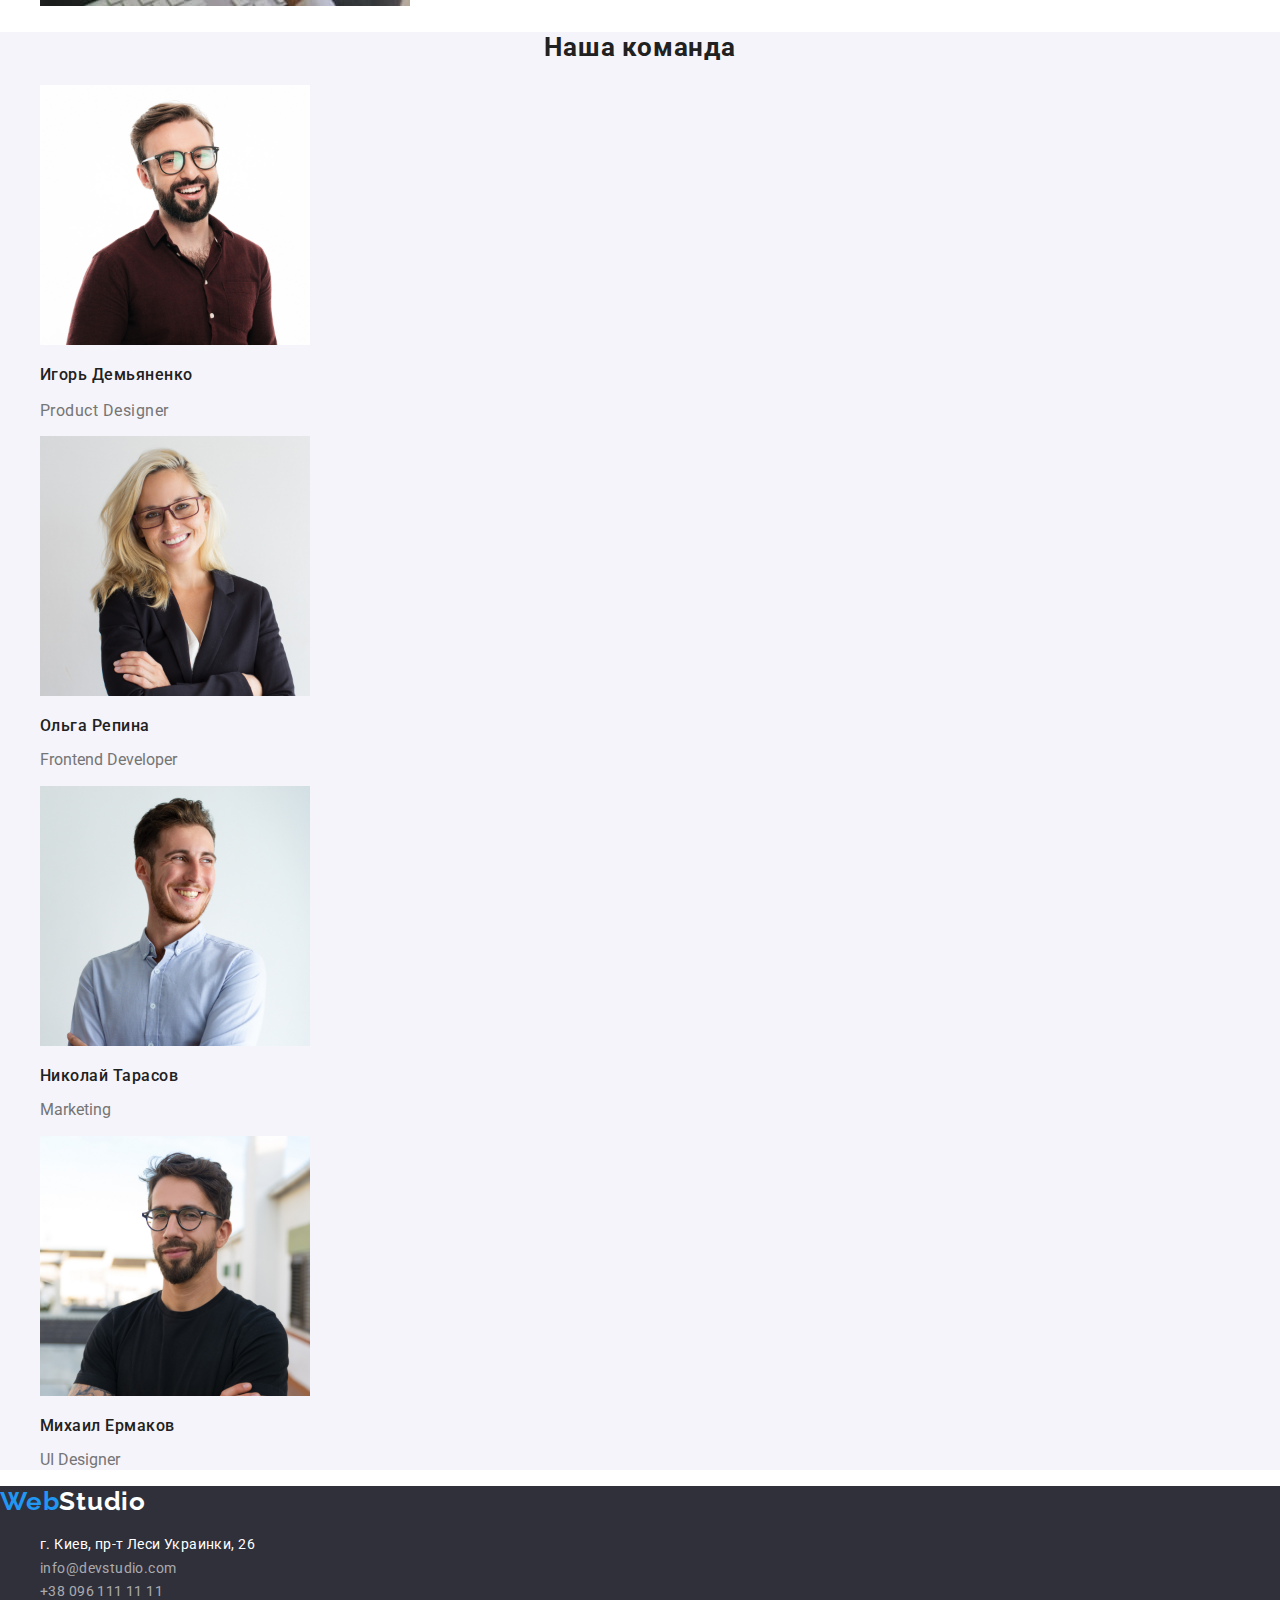
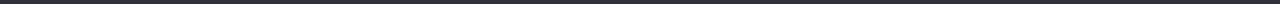
==== commit 156b0a54: "Додав сторінку Портфоліо зі стилями" ====
--- a/index.html
+++ b/index.html
@@ -4,7 +4,7 @@
 	<meta charset="UTF-8">
 	<meta http-equiv="X-UA-Compatible" content="IE=edge">
 	<meta name="viewport" content="width=device-width, initial-scale=1.0">
-	<title>Document</title>
+	<title>Студия</title>
 	<link href="https://fonts.googleapis.com/css2?family=Raleway:wght@700&family=Roboto:wght@400;500;700;900&display=swap"
 		rel="stylesheet">
 	<link rel="stylesheet" href="https://cdnjs.cloudflare.com/ajax/libs/modern-normalize/1.0.0/modern-normalize.min.css" />
@@ -12,12 +12,12 @@
 </head>
 <body>
 	<!-- Header -->
-	<header>
+	<header class="header">
 		<nav>
 			<a href="" class="logo"><span class="logo-accent">Web</span>Studio</a>
 			<ul class="nav list">
-				<li><a href="" class="nav-link">Студия</a></li>
-				<li><a href="" class="nav-link">Портфолио</a></li>
+				<li><a href="" class="nav-link current">Студия</a></li>
+				<li><a href="./portfolio.html" class="nav-link">Портфолио</a></li>
 				<li><a href="" class="nav-link">Контакты</a></li>
 			</ul>
 		</nav>
@@ -28,14 +28,15 @@
 	</header>
 	<main>
 		<div>
-			<!-- Герой -->
+			<!-- Section hero -->
 			<section class="hero">
 				<h1 class="hero-title">Эффективные решения для вашего бизнеса</h1>
-				<button type="button" class="button hero-button">Заказать услугу</button>
+				<button type="button" class="button primary">Заказать услугу</button>
 			</section>
 		</div>
 		<!-- Наши преимущества -->
-		<section class="section">
+		<!-- section features -->
+		<section class="section features">
 			<h2 class="section-title">Наши преимущества</h2>
 			<ul class="list features-list">
 				<li>
@@ -57,7 +58,8 @@
 			</ul>
 		</section>
 		<!-- Чем мы занимаемся -->
-		<section class="section">
+		<!-- section activities -->
+		<section class="section activities">
 			<h2 class="section-title">Чем мы занимаемся</h2>
 			<ul class="list">
 				<li>
@@ -72,7 +74,8 @@
 			</ul>
 		</section>
 					<!-- Наша команда -->
-		<section class="section">
+					<!-- section team -->
+		<section class="section team">
 			<h2 class="section-title">Наша команда</h2>
 			<ul class="list team-list">
 				<li>
--- a/css/styles.css
+++ b/css/styles.css
@@ -1,7 +1,8 @@
 :root {
-	--light-background-color: #fff;
+	--primary-background-color: #fff;
 	--dark-background-color: #2F303A;
-	--acent-color: #2196F3;
+	--secodary-background-color: #F5F4FA;
+	--accent-color: #2196F3;
 	--light-text-color: #fff;
 	--light-link-color: rgba(255, 255, 255, 0.6);
 	--primary-text-color: #757575;
@@ -13,7 +14,7 @@
 	font-family: 'Roboto', sans-serif;
 	color: var(--primary-text-color);
 
-	background-color: var(--light-background-color);
+	background-color: var(--primary-background-color);
 }
 
 .list {
@@ -21,7 +22,11 @@
 }
 
 /* Сторінка студія */
-/* Логотип */
+
+/* header */
+
+/* logo */
+
 .logo {
 	font-family: 'Raleway', sans-serif;
 	color: var(--black-text-color);
@@ -32,13 +37,12 @@
 	text-decoration: none;
 }
 
-/* logo */
 .logo:focus {
 	outline: none;
 }
 
 .logo-accent {
-	color: var(--acent-color);
+	color: var(--accent-color);
 }
 
 /* nav */
@@ -51,14 +55,19 @@
 	text-decoration: none;
 }
 
+.nav-link.current {
+	color: var(--accent-color);
+}
+
 .nav-link:hover,
 .nav-link:focus {
-	color: var(--acent-color);
+	color: var(--accent-color);
 
 	outline: 0;
 }
 
 /* contact */
+
 .contacts-link {
 	color: var(--primary-text-color);
 	font-weight: 500;
@@ -70,12 +79,13 @@
 
 .contacts-link:hover,
 .contacts-link:focus {
-	color: var(--acent-color);
+	color: var(--accent-color);
 
 	outline: 0;
 }
 
 /* hero */
+
 .hero {
 	background-color: var(--dark-background-color);
 }
@@ -90,15 +100,25 @@
 	text-transform: uppercase;
 }
 
-.hero-button {
-	color: var(--light-text-color);
-
-	background-color: var(--acent-color);
+.button {
+	border-color: transparent;
+}
+
+.button.primary {
+	color: var(--light-text-color);
+	font-weight: 700;
+	font-size: 16px;
+	line-height: 1.9;
+	text-align: center;
+	letter-spacing: 0.06em;
+
+	background-color: var(--accent-color);
 
 	cursor: pointer;
 }
 
 /* section */
+
 .section-title {
 	color: var(--title-text-color);
 	font-weight: 700;
@@ -108,7 +128,8 @@
 	text-align: center;
 }
 
-/* features */
+/* section features */
+
 .features-list .title {
 	color: var(--title-text-color);
 	font-weight: 700;
@@ -124,7 +145,12 @@
 	letter-spacing: 0.03em;
 }
 
-/* team */
+/* section team */
+
+.team {
+	background: var(--secodary-background-color);
+}
+
 .team-list .title {
 	color: var(--title-text-color);
 	font-weight: 500;
@@ -163,4 +189,49 @@
 	line-height: 1.7;
 	letter-spacing: 0.03em;
 	text-decoration: none;
-}+}
+
+.footer-list .link:hover,
+.footer-list .link:focus {
+	color: var(--accent-color);
+
+	outline: 0;
+}
+
+/* Страница Портфолио */
+
+/* section example */
+
+.button.secondary {
+	color: var(--title-text-color);
+	font-weight: 500;
+	font-size: 16px;
+	line-height: 1/6;
+	text-align: center;
+	letter-spacing: 0.03em;
+
+	background: var(--secodary-background-color);
+}
+
+.button.secondary:hover,
+.button.secondary:focus {
+color: var(--light-text-color);
+
+	background-color: var(--accent-color);
+
+	cursor: pointer;
+}
+
+.example-list .title {
+	color: var(--title-text-color);
+	font-weight: 700;
+	font-size: 18px;
+	line-height: 2;
+	letter-spacing: 0.06em;
+}
+
+.example-list .text {
+	font-size: 16px;
+	line-height: 1.9;
+	letter-spacing: 0.03em;
+}
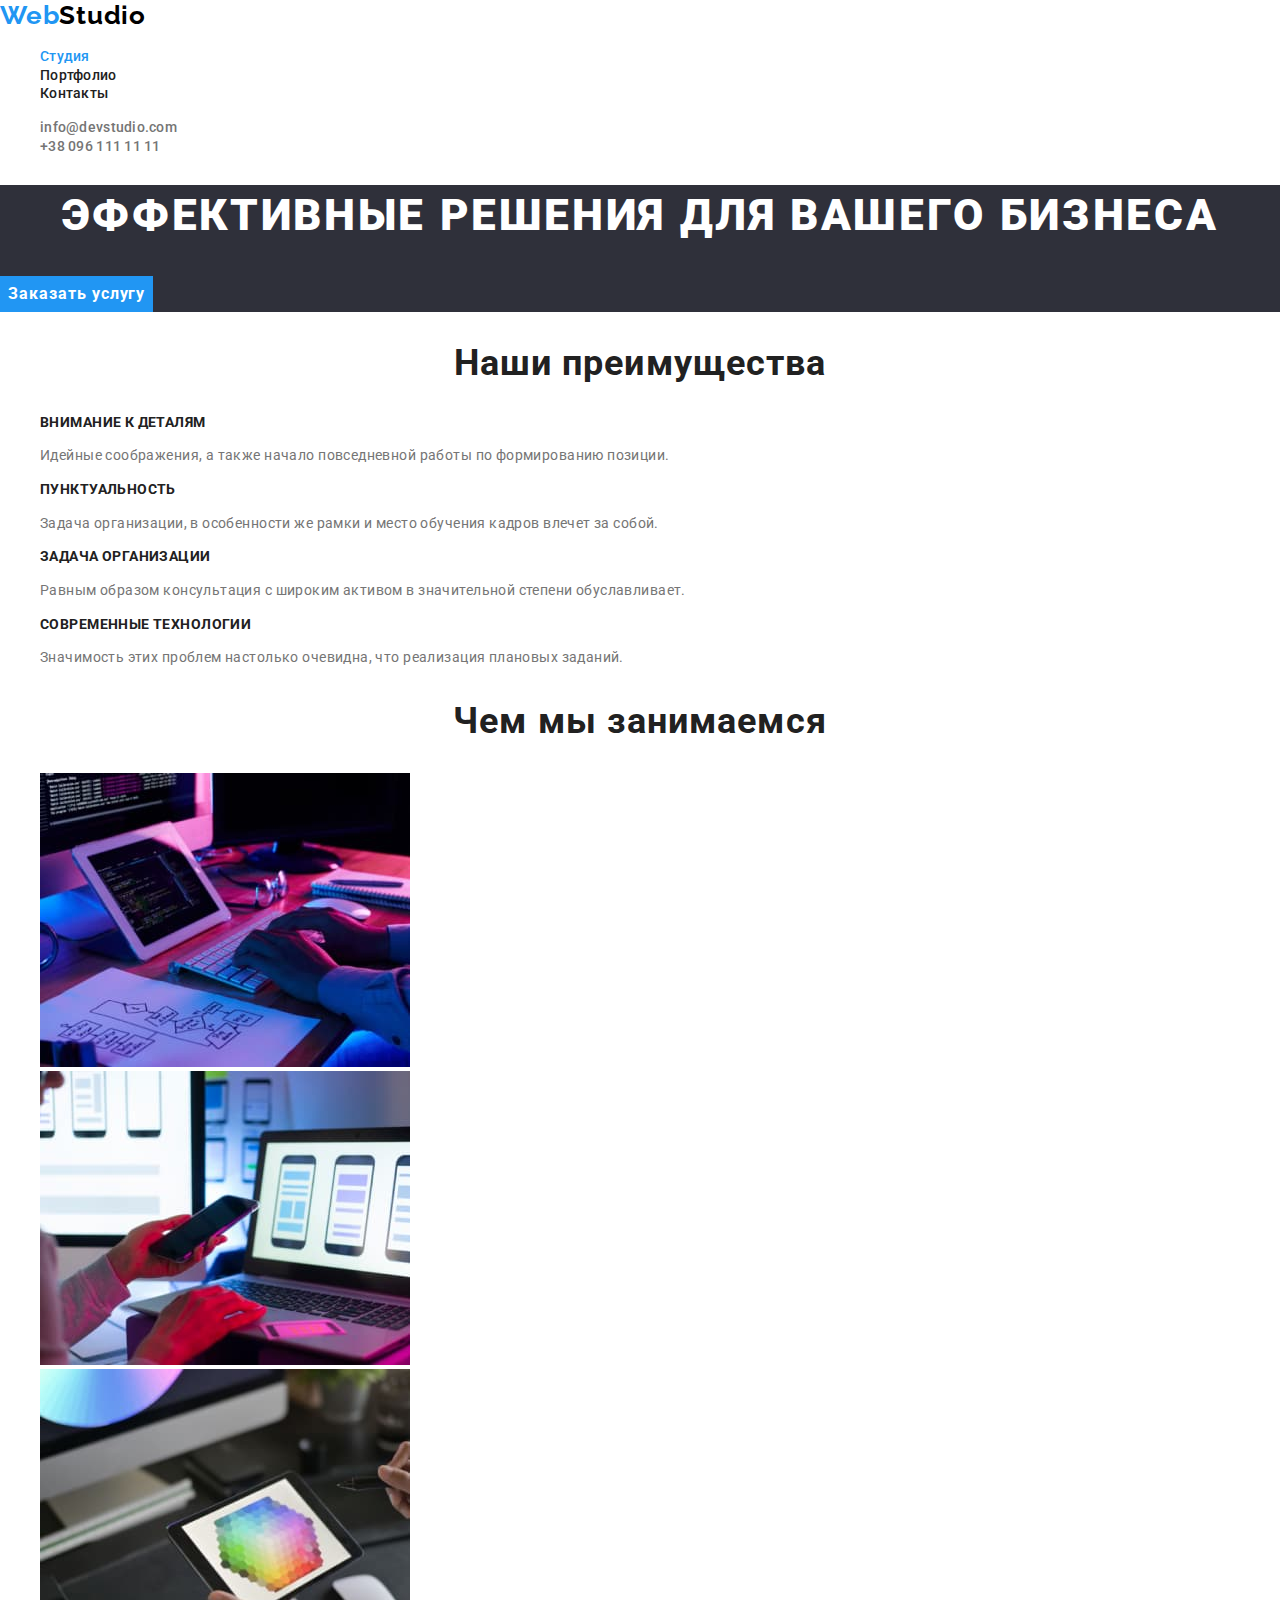
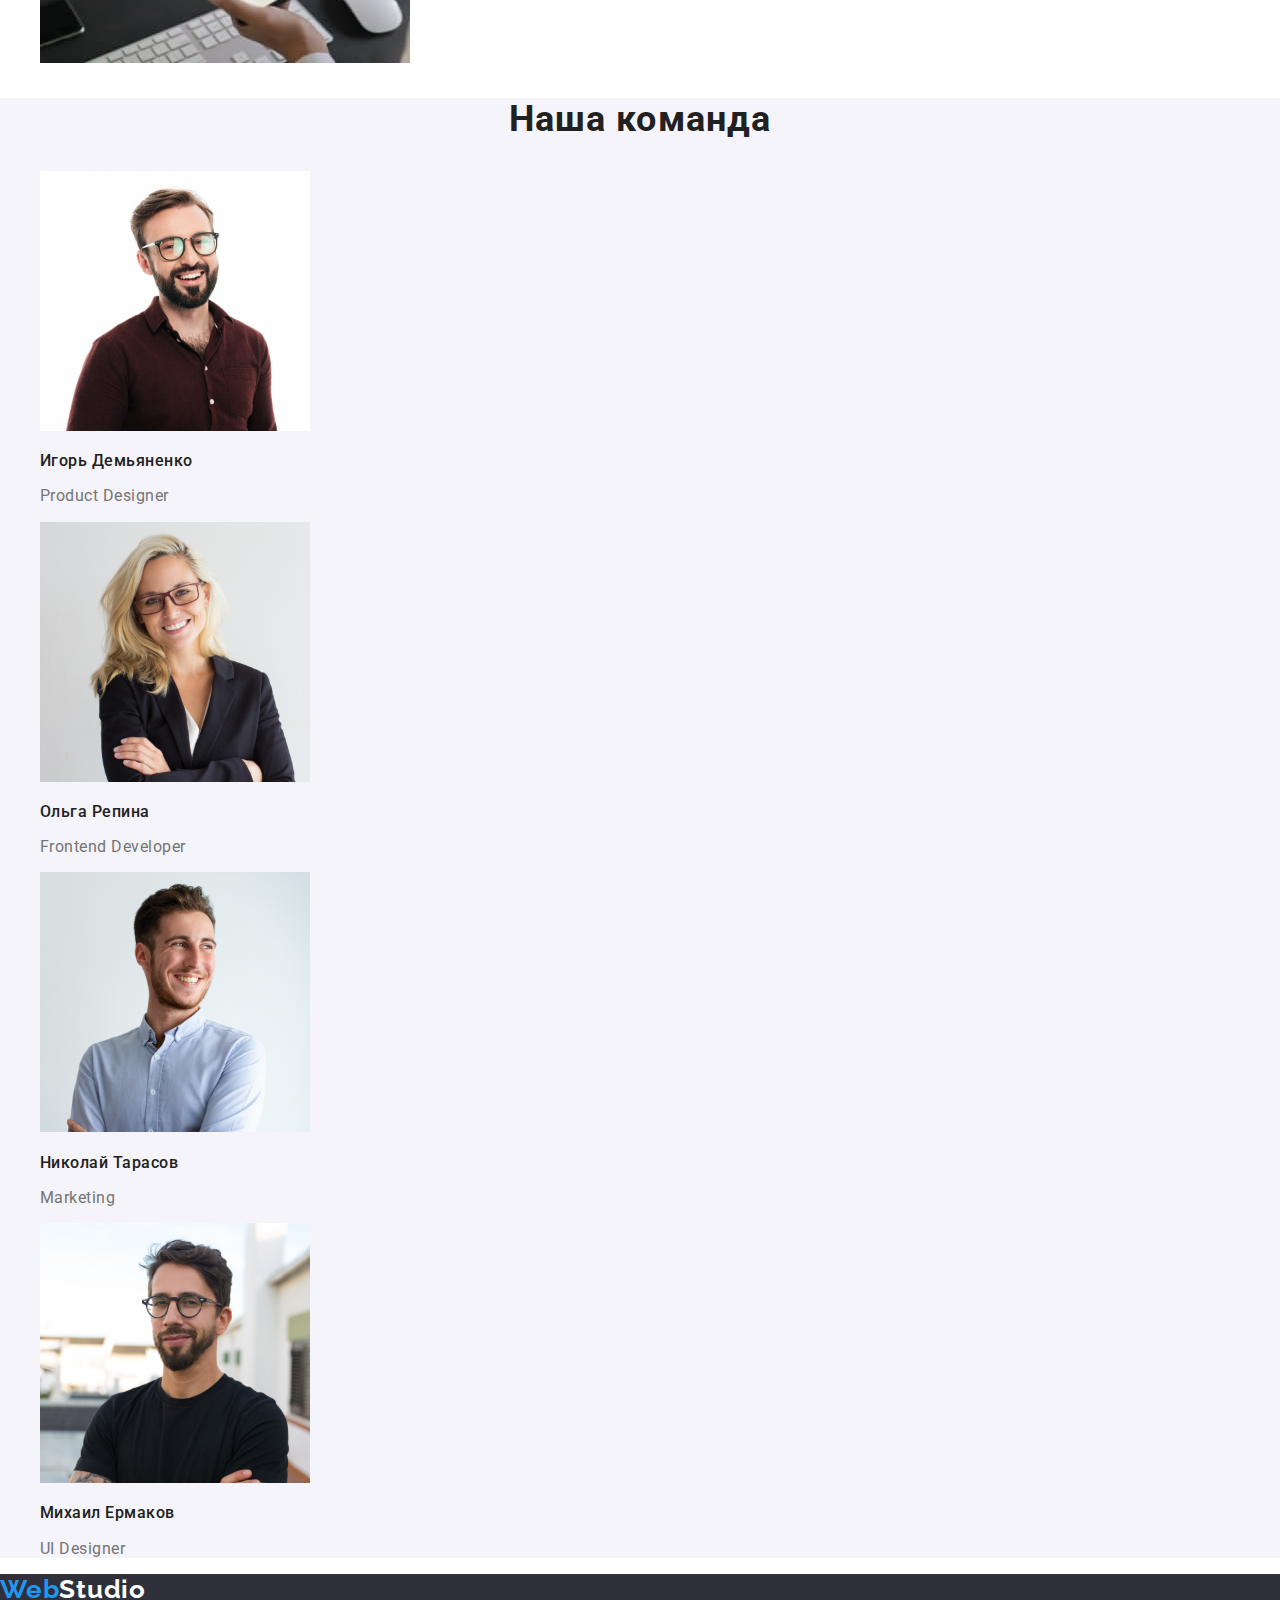
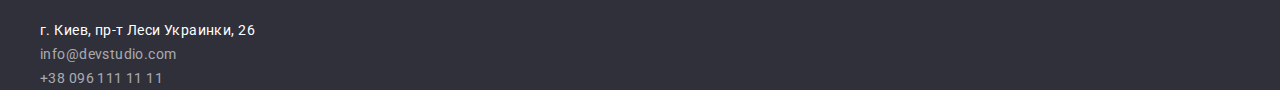
==== commit e9212248: "З виправленими помилками" ====
--- a/index.html
+++ b/index.html
@@ -86,17 +86,17 @@
 				<li>
 					<img src="./images/officer-2.jpg" alt="Фото Ольга Репина" width="270">
 					<h3 class="title">Ольга Репина</h3>
-					<p lang="en class="text">Frontend Developer</p>
+					<p lang="en" class="text">Frontend Developer</p>
 				</li>
 				<li>
 					<img src="./images/officer-3.jpg" alt="Фото Николай Тарасов" width="270">
 					<h3 class="title">Николай Тарасов</h3>
-					<p lang="en class="text">Marketing</p>
+					<p lang="en" class="text">Marketing</p>
 				</li>
 				<li>
 					<img src="./images/officer-4.jpg" alt="Фото Михаил Ермаков" width="270">
 					<h3 class="title">Михаил Ермаков</h3>
-					<p lang="en class="text">UI Designer</p>
+					<p lang="en" class="text">UI Designer</p>
 				</li>
 			</ul>
 		</section>
@@ -104,7 +104,7 @@
 	<!-- Footer -->
 	<footer class="footer">
 		<a href="" class="logo"><span class="logo-accent">Web</span>Studio</a>
-		<address>
+		<address class="footer-address">
 			<ul class="list footer-list">
 				<li class="text">г. Киев, пр-т Леси Украинки, 26</li>
 				<li><a href="mailto:info@devstudio.com" class="link">info@devstudio.com</a></li>
--- a/css/styles.css
+++ b/css/styles.css
@@ -3,6 +3,7 @@
 	--dark-background-color: #2F303A;
 	--secodary-background-color: #F5F4FA;
 	--accent-color: #2196F3;
+	--accent-hover-color: #188CE8;
 	--light-text-color: #fff;
 	--light-link-color: rgba(255, 255, 255, 0.6);
 	--primary-text-color: #757575;
@@ -117,12 +118,17 @@
 	cursor: pointer;
 }
 
+.button.primary:hover,
+.button.primary:focus {
+		background-color: var(--accent-hover-color);
+}
+
 /* section */
 
 .section-title {
 	color: var(--title-text-color);
 	font-weight: 700;
-	font-size: 26px;
+	font-size: 36px;
 	line-height: 1.2;
 	letter-spacing: 0.03em;
 	text-align: center;
@@ -174,20 +180,20 @@
 	color: var(--light-text-color);
 }
 
+.footer-address {
+		font-style: normal;
+		font-size: 14px;
+		line-height: 1.7;
+		letter-spacing: 0.03em;
+}
+
 .footer-list .text {
 	color: var(--light-text-color);
-	font-style: normal;
-	font-size: 14px;
-	line-height: 1.7;
-	letter-spacing: 0.03em;
+	
 }
 
 .footer-list .link {
 	color: var(--light-link-color);
-	font-style: normal;
-	font-size: 14px;
-	line-height: 1.7;
-	letter-spacing: 0.03em;
 	text-decoration: none;
 }
 
